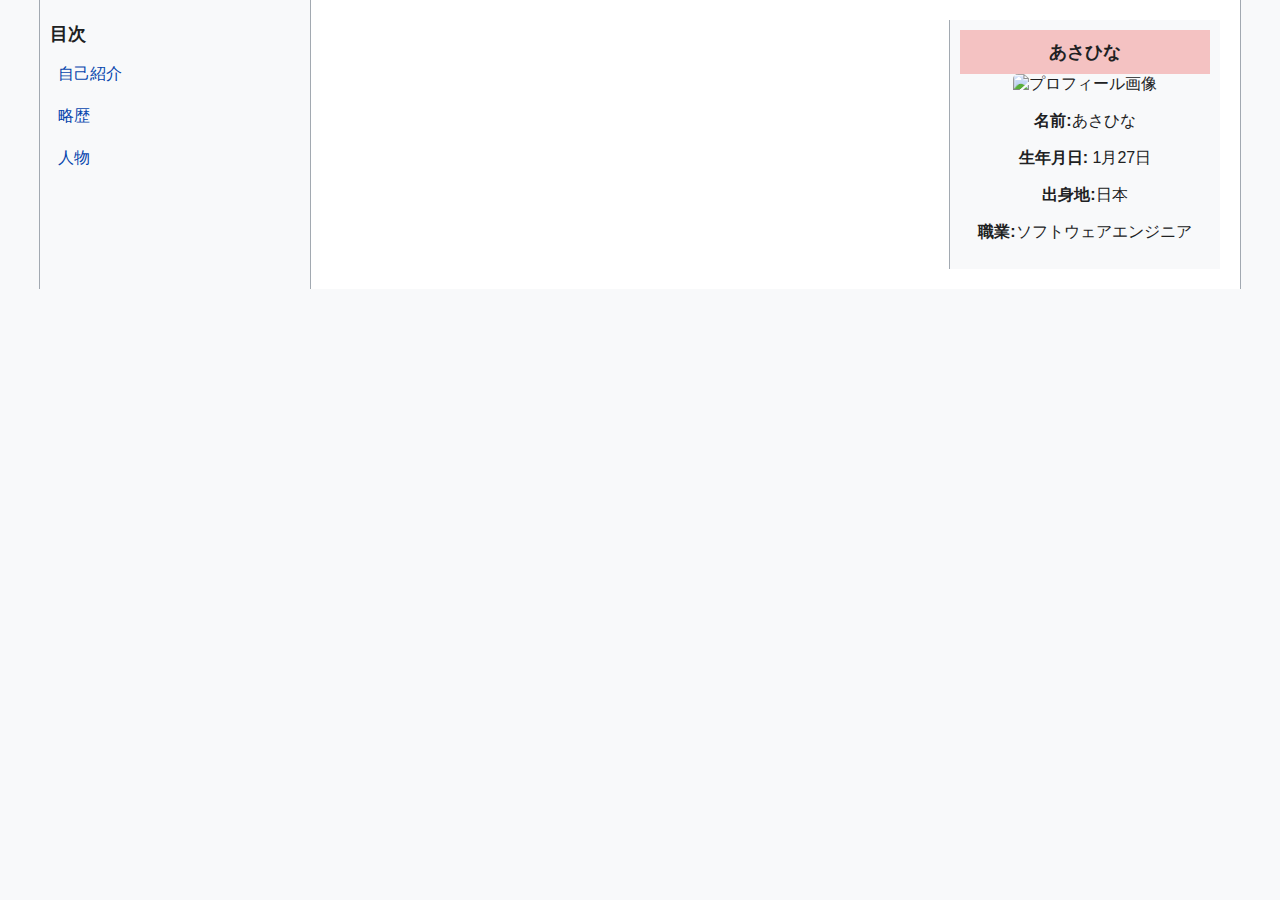
==== index.html @ a85b8c81 ":zap: 脚注機能の追加と脚注情報の加筆" ====
<!DOCTYPE html>
<html lang="ja">
  <head>
    <meta charset="UTF-8" />
    <meta name="viewport" content="width=device-width, initial-scale=1.0" />
    <title>自己紹介 - Wikipedia風</title>
    <script src="https://cdn.jsdelivr.net/npm/marked/marked.min.js"></script>
    <script src="https://cdn.jsdelivr.net/npm/marked-footnote@1.2.4/dist/index.umd.min.js"></script>
    <style>
      body {
        font-family: sans-serif;
        background-color: #f8f9fa;
        color: #202122;
        margin: 0;
        padding: 0;
      }
      .container {
        display: flex;
        max-width: 1200px;
        margin: auto;
        background: white;
        border-left: 1px solid #a2a9b1;
        border-right: 1px solid #a2a9b1;
      }
      .sidebar {
        width: 250px;
        background: #f8f9fa;
        padding: 10px;
        border-right: 1px solid #a2a9b1;
      }
      .sidebar h1 {
        font-size: 18px;
        margin-bottom: 10px;
      }
      .sidebar nav a {
        display: block;
        padding: 8px;
        margin: 5px 0;
        color: #0645ad;
        text-decoration: none;
      }
      .sidebar nav a:hover {
        background: #c8ccd1;
      }
      .content-wrapper {
        display: flex;
        flex: 1;
        padding: 20px;
      }
      .content {
        flex: 2;
        padding-right: 20px;
      }
      .content h2 {
        font-size: 24px;
        border-bottom: 1px solid #a2a9b1;
        padding-bottom: 5px;
      }
      .profile {
        width: 250px;
        background: #f8f9fa;
        padding: 10px;
        border-left: 1px solid #a2a9b1;
        text-align: center;
      }
      .profile-header {
        background: #f4c2c2;
        padding: 10px;
        font-weight: bold;
        font-size: 18px;
      }
      .profile img {
        width: 100%;
        border-radius: 5px;
      }
      .footnotes h2 {
        font-size: 18.72px;
        border-bottom: none;
        margin: 18.72px 0 -9.36px 0;
      }
      .footnotes ol {
        font-size: 14.4px;
      }
    </style>
  </head>
  <body>
    <div class="container">
      <aside class="sidebar">
        <h1>目次</h1>
        <nav>
          <a href="#home">自己紹介</a>
          <a href="#carrer">略歴</a>
          <a href="#biography">人物</a>
        </nav>
      </aside>
      <div class="content-wrapper">
        <main class="content" id="markdown-content"></main>
        <aside class="profile">
          <div class="profile-header">あさひな</div>
          <img
            src="https://pbs.twimg.com/profile_images/1764867955056377856/JTSZdusm_400x400.jpg"
            alt="プロフィール画像"
          />
          <p><strong>名前:</strong>あさひな</p>
          <p><strong>生年月日:</strong> 1月27日</p>
          <p><strong>出身地:</strong>日本</p>
          <p><strong>職業:</strong>ソフトウェアエンジニア</p>
        </aside>
      </div>
    </div>
    <script>
      function loadMarkdown(file) {
        marked.use(markedFootnote({
          description: "脚注",
          refMarkers: true
        }))

        fetch(file)
          .then((response) => response.text())
          .then((text) => {
            document.getElementById("markdown-content").innerHTML =
              marked.parse(text);
          });
      }
      loadMarkdown("content.md");
    </script>
  </body>
</html>
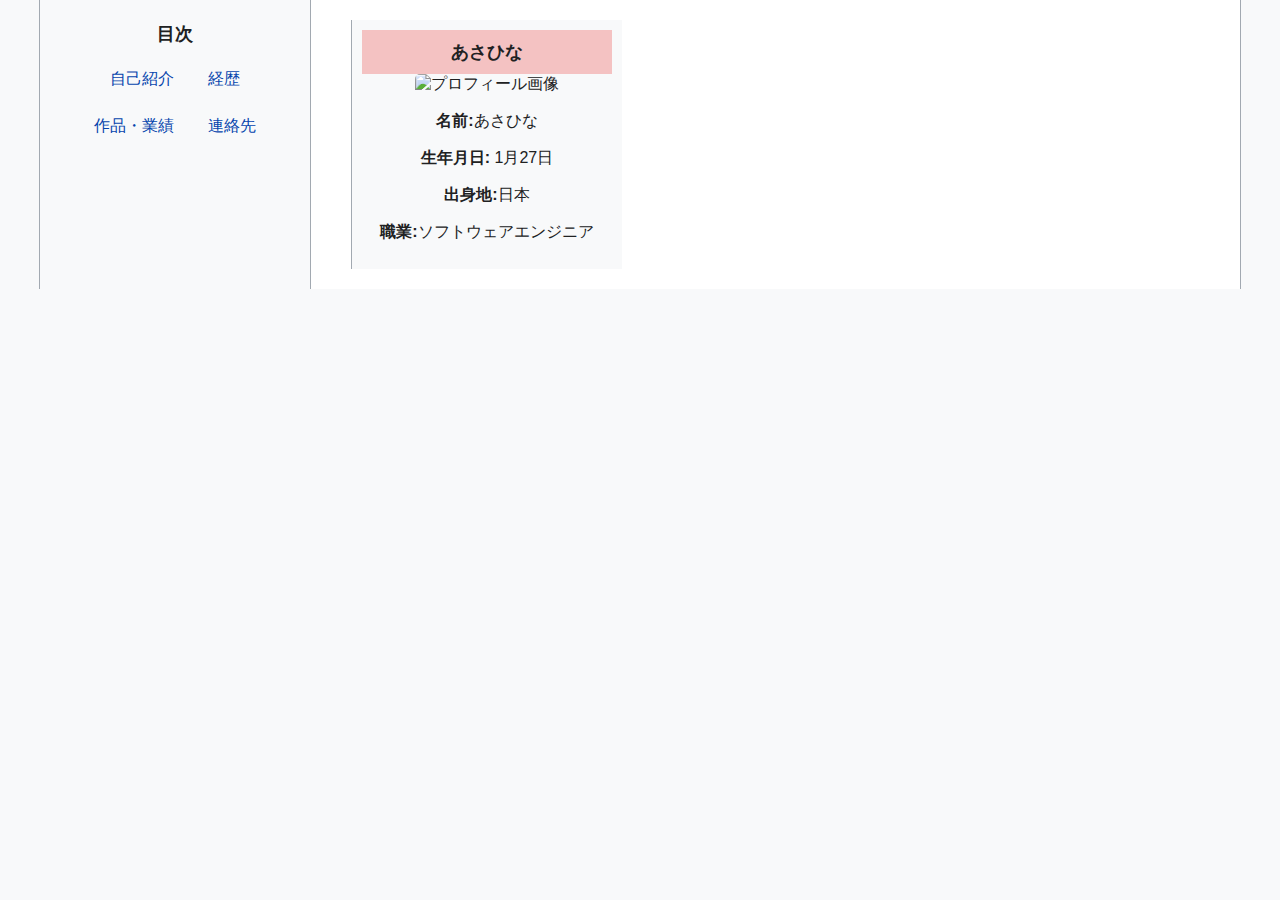
==== commit e0a5ac76: "ヒューマノイド型GISソフトウェアの記事を作成" ====
--- a/index.html
+++ b/index.html
@@ -5,83 +5,7 @@
     <meta name="viewport" content="width=device-width, initial-scale=1.0" />
     <title>自己紹介 - Wikipedia風</title>
     <script src="https://cdn.jsdelivr.net/npm/marked/marked.min.js"></script>
-    <script src="https://cdn.jsdelivr.net/npm/marked-footnote@1.2.4/dist/index.umd.min.js"></script>
-    <style>
-      body {
-        font-family: sans-serif;
-        background-color: #f8f9fa;
-        color: #202122;
-        margin: 0;
-        padding: 0;
-      }
-      .container {
-        display: flex;
-        max-width: 1200px;
-        margin: auto;
-        background: white;
-        border-left: 1px solid #a2a9b1;
-        border-right: 1px solid #a2a9b1;
-      }
-      .sidebar {
-        width: 250px;
-        background: #f8f9fa;
-        padding: 10px;
-        border-right: 1px solid #a2a9b1;
-      }
-      .sidebar h1 {
-        font-size: 18px;
-        margin-bottom: 10px;
-      }
-      .sidebar nav a {
-        display: block;
-        padding: 8px;
-        margin: 5px 0;
-        color: #0645ad;
-        text-decoration: none;
-      }
-      .sidebar nav a:hover {
-        background: #c8ccd1;
-      }
-      .content-wrapper {
-        display: flex;
-        flex: 1;
-        padding: 20px;
-      }
-      .content {
-        flex: 2;
-        padding-right: 20px;
-      }
-      .content h2 {
-        font-size: 24px;
-        border-bottom: 1px solid #a2a9b1;
-        padding-bottom: 5px;
-      }
-      .profile {
-        width: 250px;
-        background: #f8f9fa;
-        padding: 10px;
-        border-left: 1px solid #a2a9b1;
-        text-align: center;
-      }
-      .profile-header {
-        background: #f4c2c2;
-        padding: 10px;
-        font-weight: bold;
-        font-size: 18px;
-      }
-      .profile img {
-        width: 100%;
-        border-radius: 5px;
-      }
-      .footnotes h2 {
-        font-size: 18.72px;
-        border-bottom: none;
-        margin: 18.72px 0 -9.36px 0;
-      }
-      .footnotes ol {
-        font-size: 14.4px;
-      }
-    </style>
+    <link rel="stylesheet" href="./css/style.css" />
   </head>
   <body>
     <div class="container">
@@ -89,8 +13,9 @@
         <h1>目次</h1>
         <nav>
           <a href="#home">自己紹介</a>
-          <a href="#carrer">略歴</a>
-          <a href="#biography">人物</a>
+          <a href="#biography">経歴</a>
+          <a href="#works">作品・業績</a>
+          <a href="#contact">連絡先</a>
         </nav>
       </aside>
       <div class="content-wrapper">
@@ -110,11 +35,6 @@
     </div>
     <script>
       function loadMarkdown(file) {
-        marked.use(markedFootnote({
-          description: "脚注",
-          refMarkers: true
-        }))
-
         fetch(file)
           .then((response) => response.text())
           .then((text) => {
--- a/css/style.css
+++ b/css/style.css
@@ -0,0 +1,92 @@
+body {
+  font-family: sans-serif;
+  background-color: #f8f9fa;
+  color: #202122;
+  margin: 0;
+  padding: 0;
+}
+.container {
+  display: flex;
+  flex-direction: column;
+  max-width: 1200px;
+  margin: auto;
+  background: white;
+  border-left: 1px solid #a2a9b1;
+  border-right: 1px solid #a2a9b1;
+}
+.sidebar {
+  width: 100%;
+  background: #f8f9fa;
+  padding: 10px;
+  border-bottom: 1px solid #a2a9b1;
+}
+.sidebar h1 {
+  font-size: 18px;
+  margin-bottom: 10px;
+  text-align: center;
+}
+.sidebar nav {
+  display: flex;
+  flex-wrap: wrap;
+  justify-content: center;
+}
+.sidebar nav a {
+  padding: 8px 12px;
+  margin: 5px;
+  color: #0645ad;
+  text-decoration: none;
+}
+.sidebar nav a:hover {
+  background: #c8ccd1;
+}
+.content-wrapper {
+  display: flex;
+  flex-direction: column;
+  padding: 20px;
+}
+@media (min-width: 768px) {
+  .container {
+    flex-direction: row;
+  }
+  .sidebar {
+    width: 250px;
+    border-bottom: none;
+    border-right: 1px solid #a2a9b1;
+  }
+  .content-wrapper {
+    flex-direction: row;
+  }
+}
+.content {
+  flex: 1;
+  padding-right: 20px;
+}
+.content h2 {
+  font-size: 24px;
+  border-bottom: 1px solid #a2a9b1;
+  padding-bottom: 5px;
+}
+.profile {
+  width: 100%;
+  background: #f8f9fa;
+  padding: 10px;
+  border-top: 1px solid #a2a9b1;
+  text-align: center;
+}
+@media (min-width: 768px) {
+  .profile {
+    width: 250px;
+    border-top: none;
+    border-left: 1px solid #a2a9b1;
+  }
+}
+.profile-header {
+  background: #f4c2c2;
+  padding: 10px;
+  font-weight: bold;
+  font-size: 18px;
+}
+.profile img {
+  width: 100%;
+  border-radius: 5px;
+}
